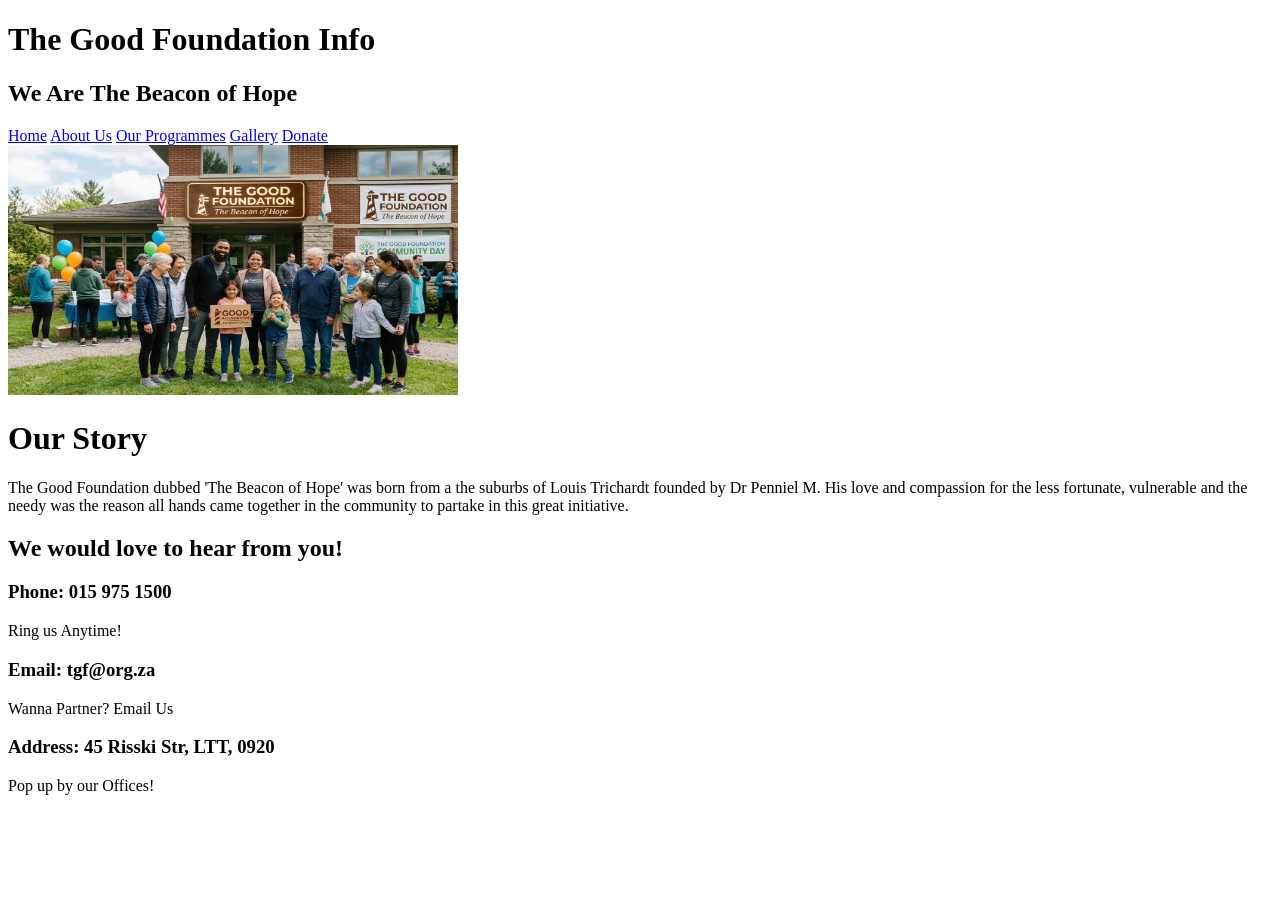
==== About_us.html @ 2d72404f "initial commit" ====
<!DOCTYPE html>
<html lang="en">
<head>
    <meta charset="UTF-8">
    <meta name="viewport" content="width=device-width, initial-scale=1.0">
    <title>The Good Foundation</title>
</head>
<body>

    <header>
        <h1>The Good Foundation Info</h1>
        <h2>We Are The Beacon of Hope</h2>

        <nav>
            <a href="index.html">Home</a>
            <a href="About_us.html">About Us</a>
            <a href="Our_Programmes.html">Our Programmes</a>
            <a href="Gallery.html">Gallery</a>
            <a href="Donate.html">Donate</a>
        </nav>
    </header>

    <img src="images\fam friendly.png"
                 alt="The Good Foundation"
                 width="450" height="250">
        
        <h1>Our Story</h1>
        <p1>The Good Foundation dubbed 'The Beacon of Hope' was born from 
            a the suburbs of Louis Trichardt founded by Dr Penniel M. His 
            love and compassion for the less fortunate, vulnerable and 
            the needy was the reason all hands came together in the 
            community to partake in this great initiative.  
        </p1>

        <h2>We would love to hear from you!</h2>

        <h3>Phone: 015 975 1500</h3>
        <p1> Ring us Anytime!</p1>
        <h3>Email: tgf@org.za</h3>
        <p1>Wanna Partner? Email Us</p1>
        <h3>Address: 45 Risski Str, LTT, 0920</h3>
        <p1>Pop up by our Offices!</p1>
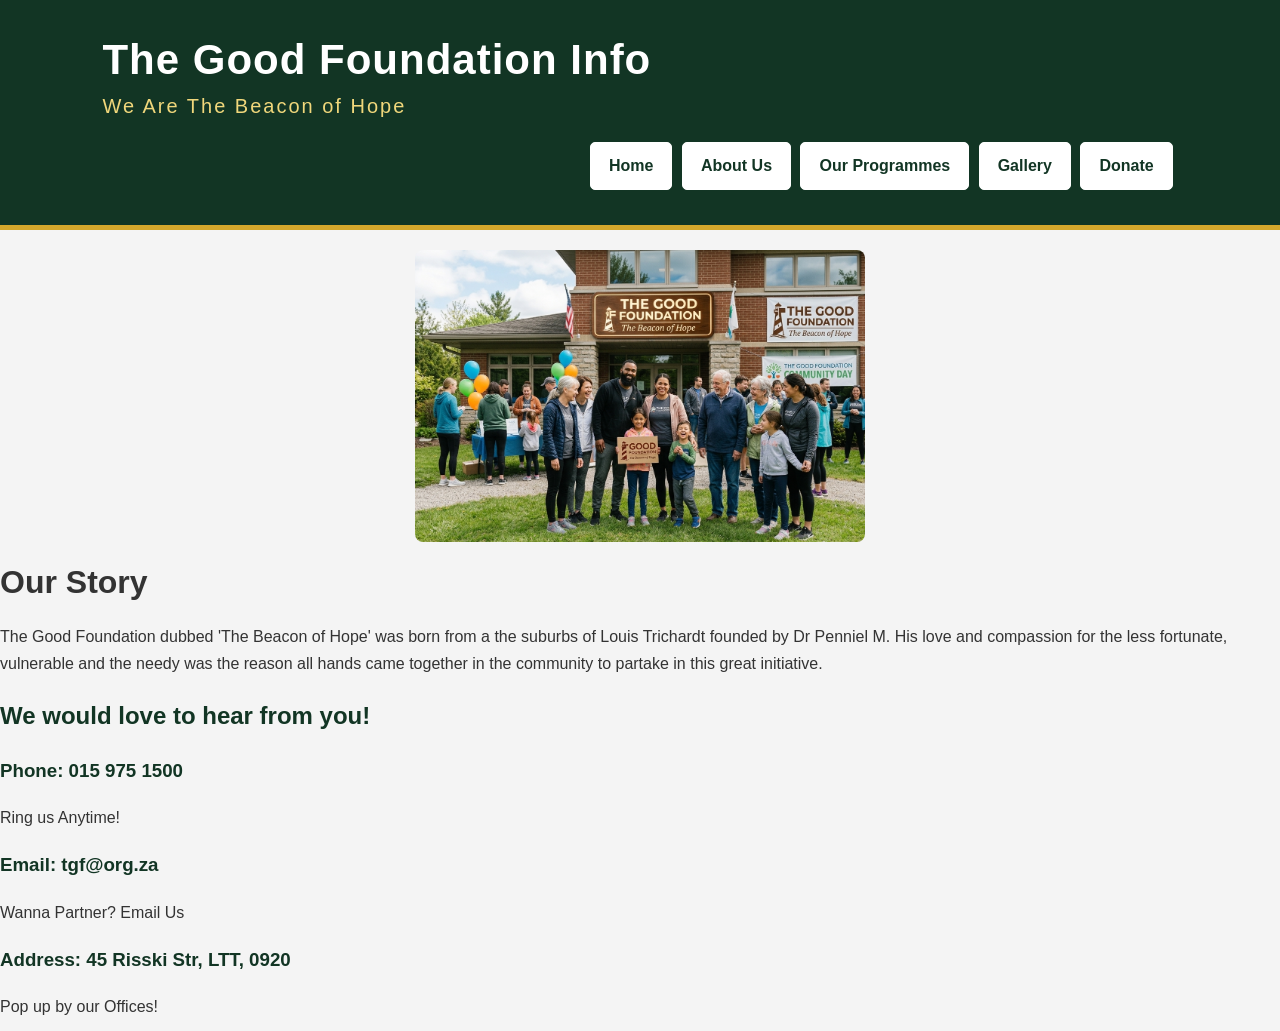
==== commit f7870e31: "Add files via upload" ====
--- a/About_us.html
+++ b/About_us.html
@@ -1,43 +1,44 @@
-
-<!DOCTYPE html>
-<html lang="en">
-<head>
-    <meta charset="UTF-8">
-    <meta name="viewport" content="width=device-width, initial-scale=1.0">
-    <title>The Good Foundation</title>
-</head>
-<body>
-
-    <header>
-        <h1>The Good Foundation Info</h1>
-        <h2>We Are The Beacon of Hope</h2>
-
-        <nav>
-            <a href="index.html">Home</a>
-            <a href="About_us.html">About Us</a>
-            <a href="Our_Programmes.html">Our Programmes</a>
-            <a href="Gallery.html">Gallery</a>
-            <a href="Donate.html">Donate</a>
-        </nav>
-    </header>
-
-    <img src="images\fam friendly.png"
-                 alt="The Good Foundation"
-                 width="450" height="250">
-        
-        <h1>Our Story</h1>
-        <p1>The Good Foundation dubbed 'The Beacon of Hope' was born from 
-            a the suburbs of Louis Trichardt founded by Dr Penniel M. His 
-            love and compassion for the less fortunate, vulnerable and 
-            the needy was the reason all hands came together in the 
-            community to partake in this great initiative.  
-        </p1>
-
-        <h2>We would love to hear from you!</h2>
-
-        <h3>Phone: 015 975 1500</h3>
-        <p1> Ring us Anytime!</p1>
-        <h3>Email: tgf@org.za</h3>
-        <p1>Wanna Partner? Email Us</p1>
-        <h3>Address: 45 Risski Str, LTT, 0920</h3>
+
+<!DOCTYPE html>
+<html lang="en">
+<head>
+    <meta charset="UTF-8">
+    <meta name="viewport" content="width=device-width, initial-scale=1.0">
+    <title>The Good Foundation</title>
+    <link rel="stylesheet" href="css/style.css">
+</head>
+<body>
+
+    <header>
+        <h1>The Good Foundation Info</h1>
+        <h2>We Are The Beacon of Hope</h2>
+
+        <nav>
+            <a href="index.html">Home</a>
+            <a href="About_us.html">About Us</a>
+            <a href="Our_Programmes.html">Our Programmes</a>
+            <a href="Gallery.html">Gallery</a>
+            <a href="Donate.html">Donate</a>
+        </nav>
+    </header>
+
+    <img src="images\fam friendly.png"
+                 alt="The Good Foundation"
+                 width="450" height="250">
+        
+        <h1>Our Story</h1>
+        <p1>The Good Foundation dubbed 'The Beacon of Hope' was born from 
+            a the suburbs of Louis Trichardt founded by Dr Penniel M. His 
+            love and compassion for the less fortunate, vulnerable and 
+            the needy was the reason all hands came together in the 
+            community to partake in this great initiative.  
+        </p1>
+
+        <h2>We would love to hear from you!</h2>
+
+        <h3>Phone: 015 975 1500</h3>
+        <p1> Ring us Anytime!</p1>
+        <h3>Email: tgf@org.za</h3>
+        <p1>Wanna Partner? Email Us</p1>
+        <h3>Address: 45 Risski Str, LTT, 0920</h3>
         <p1>Pop up by our Offices!</p1>
--- a/css/style.css
+++ b/css/style.css
@@ -0,0 +1,354 @@
+* {
+    box-sizing: border-box;
+}
+
+body {
+    margin: 0;
+    padding: 0;
+    background-color: #f4f4f4;
+    color: #333333;
+    font-family: Arial, Helvetica, sans-serif;
+    font-size: 16px;
+    line-height: 1.6;
+}
+
+
+header {
+    width: 100%;
+    background-color: #123524;
+    color: #ffffff;
+    padding: 25px 5%;
+    border-bottom: 5px solid #d4a72c;
+    overflow: auto;
+}
+
+header h1 {
+    margin: 0;
+    font-size: 30px;
+    letter-spacing: 1px;
+}
+
+header h2 {
+    margin: 5px 0 20px;
+    color: #f0d77b;
+    font-size: 18px;
+    font-weight: normal;
+    letter-spacing: 2px;
+}
+
+
+nav {
+    width: 100%;
+    margin-top: 15px;
+}
+
+nav a {
+    display: block;
+    padding: 10px 15px;
+    margin-bottom: 5px;
+
+    background-color: #ffffff;
+    color: #123524;
+
+    text-decoration: none;
+    font-weight: bold;
+
+    border: 1px solid #ffffff;
+    border-radius: 5px;
+}
+
+
+nav a:link {
+    color: #123524;
+}
+
+nav a:visited {
+    color: #365c47;
+}
+
+nav a:hover {
+    background-color: #d4a72c;
+    color: #ffffff;
+    border-color: #d4a72c;
+}
+
+nav a:active {
+    background-color: #ffffff;
+    color: #d4a72c;
+}
+
+nav a:focus {
+    border: 2px solid #d4a72c;
+}
+
+
+main {
+    width: 90%;
+    max-width: 1100px;
+
+    margin: 30px auto;
+    padding: 25px;
+
+    background-color: #ffffff;
+
+    border-radius: 10px;
+}
+
+
+section {
+    width: 100%;
+    margin-bottom: 30px;
+    padding: 20px;
+
+    background-color: #ffffff;
+
+    border-bottom: 2px solid #d4a72c;
+}
+
+section h1,
+section h2 {
+    color: #123524;
+}
+
+
+h1 {
+    font-size: 28px;
+    line-height: 1.2;
+}
+
+h2 {
+    font-size: 22px;
+    color: #123524;
+}
+
+h3 {
+    color: #123524;
+}
+
+p,
+p1 {
+    display: block;
+    margin: 10px 0;
+
+    font-size: 16px;
+    line-height: 1.7;
+}
+
+
+img {
+    display: block;
+
+    max-width: 100%;
+    height: auto;
+
+    margin: 20px auto;
+
+    border-radius: 8px;
+}
+
+header img {
+    max-width: 450px;
+
+    border: 4px solid #ffffff;
+    border-radius: 8px;
+}
+
+
+hr {
+    border: none;
+    border-top: 1px solid #d4a72c;
+
+    margin: 20px 0;
+}
+
+
+form {
+    width: 100%;
+    max-width: 650px;
+
+    margin: 25px auto;
+    padding: 25px;
+
+    background-color: #eeeeee;
+
+    border: 1px solid #dddddd;
+    border-radius: 10px;
+}
+
+form div {
+    margin-bottom: 15px;
+}
+
+label {
+    font-weight: bold;
+    color: #123524;
+}
+
+input,
+textarea {
+    display: block;
+
+    width: 100%;
+
+    margin-top: 5px;
+    padding: 12px;
+
+    font-family: Arial, Helvetica, sans-serif;
+    font-size: 16px;
+
+    background-color: #ffffff;
+
+    border: 1px solid #999999;
+    border-radius: 5px;
+}
+
+textarea {
+    min-height: 120px;
+}
+
+
+button {
+    display: inline-block;
+
+    padding: 12px 25px;
+
+    background-color: #123524;
+    color: #ffffff;
+
+    font-size: 16px;
+    font-weight: bold;
+
+    border: 2px solid #123524;
+    border-radius: 5px;
+}
+
+button:hover {
+    background-color: #d4a72c;
+    border-color: #d4a72c;
+}
+
+button:active {
+    background-color: #ffffff;
+    color: #123524;
+}
+
+
+a:link {
+    color: #123524;
+}
+
+a:visited {
+    color: #365c47;
+}
+
+a:hover {
+    color: #d4a72c;
+}
+
+a:active {
+    color: #000000;
+}
+
+
+main section img {
+    max-width: 100%;
+}
+
+
+footer {
+    width: 100%;
+
+    padding: 25px;
+
+    background-color: #123524;
+    color: #ffffff;
+
+    text-align: center;
+
+    border-top: 5px solid #d4a72c;
+}
+
+footer p {
+    margin: 0;
+}
+
+
+@media screen and (min-width: 600px) {
+
+    header {
+        padding: 30px 6%;
+    }
+
+    header h1 {
+        font-size: 36px;
+    }
+
+    header h2 {
+        font-size: 20px;
+    }
+
+
+    nav a {
+        display: inline-block;
+
+        margin-right: 5px;
+        margin-bottom: 0;
+
+        padding: 10px 18px;
+    }
+
+
+    main {
+        padding: 35px;
+    }
+
+
+    h1 {
+        font-size: 32px;
+    }
+
+    h2 {
+        font-size: 24px;
+    }
+}
+
+
+
+@media screen and (min-width: 900px) {
+
+    header {
+        padding: 35px 8%;
+    }
+
+    header h1 {
+        font-size: 42px;
+    }
+
+    nav {
+        text-align: right;
+    }
+
+    main {
+        width: 85%;
+
+        margin-top: 40px;
+        margin-bottom: 40px;
+
+        padding: 40px;
+    }
+
+    section {
+        padding: 25px;
+    }
+
+
+    section img {
+        margin-left: auto;
+        margin-right: auto;
+    }
+
+
+    form {
+        padding: 35px;
+    }
+}
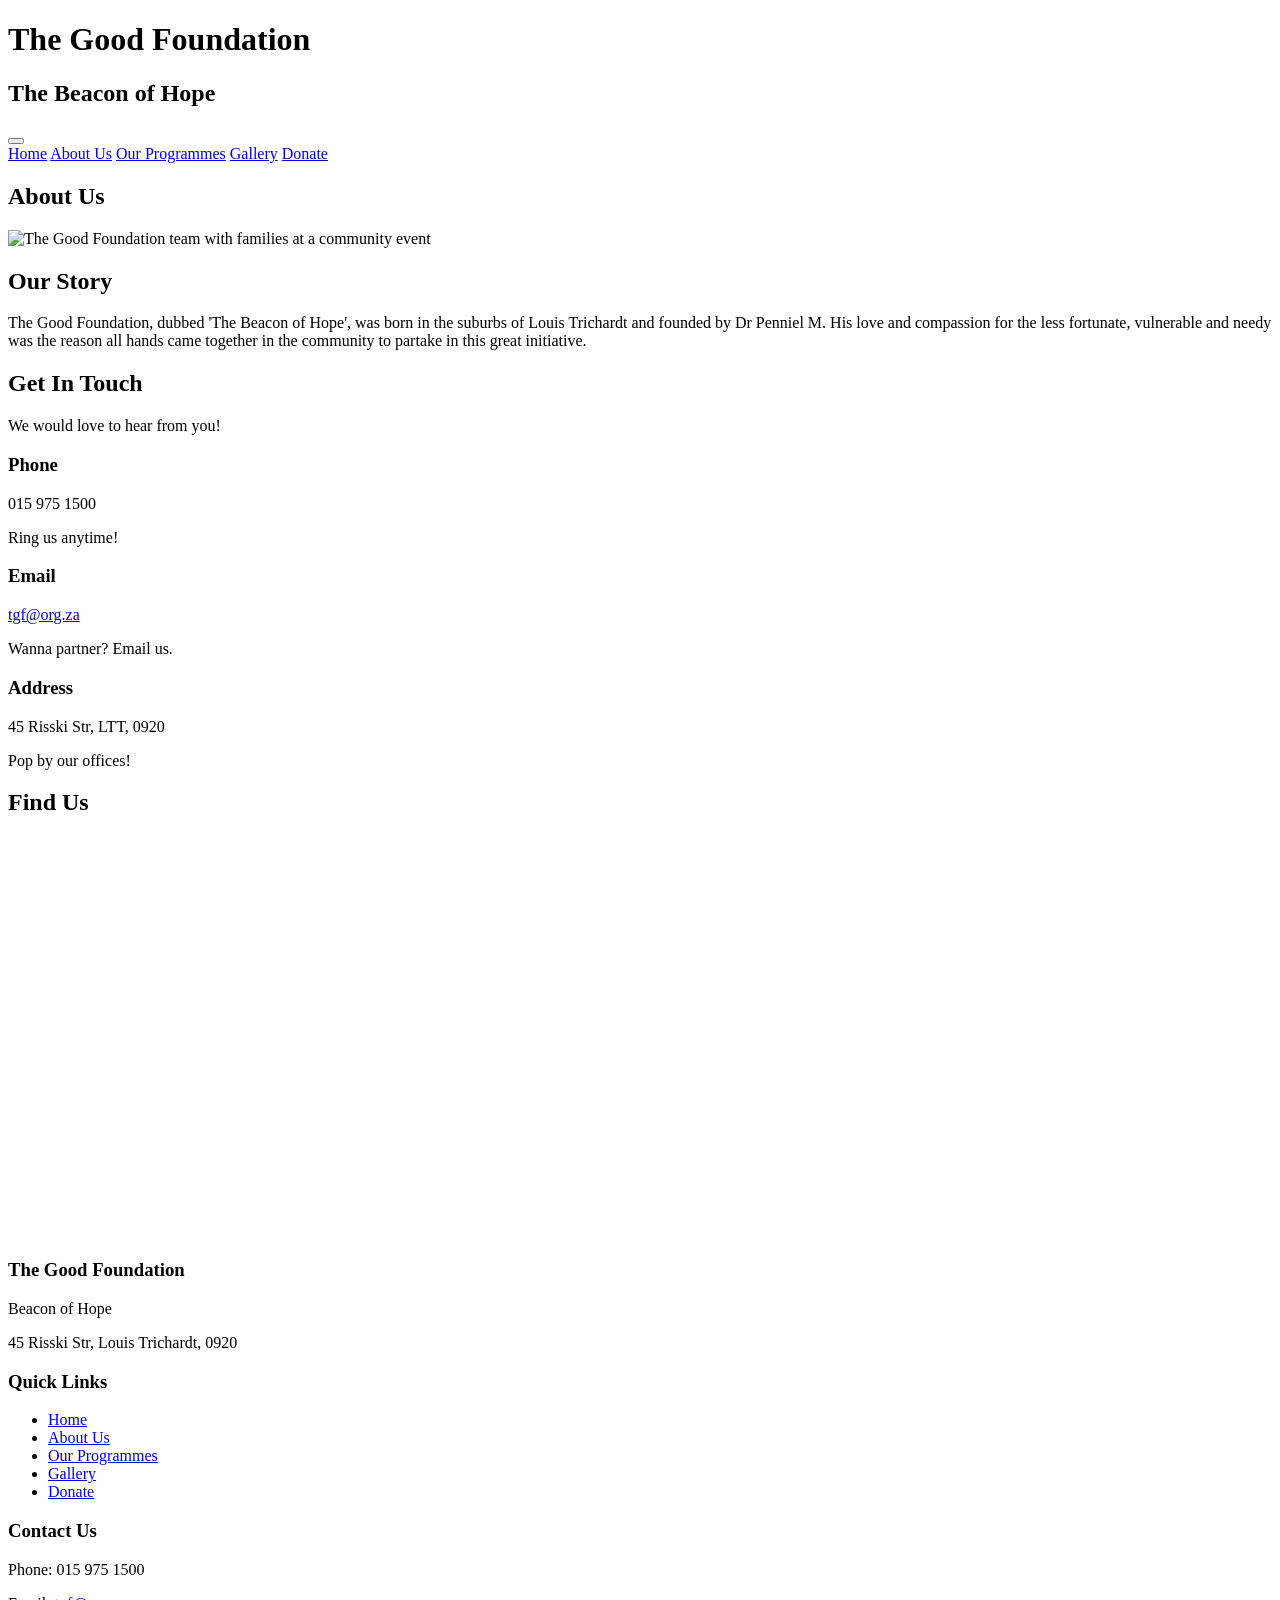
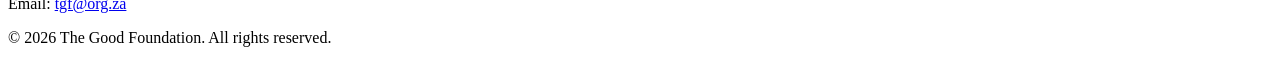
==== commit 57043594: "Add files via upload" ====
--- a/About_us.html
+++ b/About_us.html
@@ -1,44 +1,115 @@
-
 <!DOCTYPE html>
 <html lang="en">
 <head>
     <meta charset="UTF-8">
     <meta name="viewport" content="width=device-width, initial-scale=1.0">
-    <title>The Good Foundation</title>
+    <title>The Good Foundation | About Us</title>
     <link rel="stylesheet" href="css/style.css">
 </head>
 <body>
 
     <header>
-        <h1>The Good Foundation Info</h1>
-        <h2>We Are The Beacon of Hope</h2>
+        <div class="header-top">
+            <h1>The Good Foundation</h1>
+            <h2>The Beacon of Hope</h2>
+        </div>
 
-        <nav>
+        <button class="hamburger" id="hamburger" aria-label="Toggle navigation" aria-expanded="false">
+            <span></span><span></span><span></span>
+        </button>
+
+        <nav id="nav-menu">
             <a href="index.html">Home</a>
-            <a href="About_us.html">About Us</a>
+            <a href="About_us.html" class="active">About Us</a>
             <a href="Our_Programmes.html">Our Programmes</a>
             <a href="Gallery.html">Gallery</a>
             <a href="Donate.html">Donate</a>
         </nav>
     </header>
 
-    <img src="images\fam friendly.png"
-                 alt="The Good Foundation"
-                 width="450" height="250">
-        
-        <h1>Our Story</h1>
-        <p1>The Good Foundation dubbed 'The Beacon of Hope' was born from 
-            a the suburbs of Louis Trichardt founded by Dr Penniel M. His 
-            love and compassion for the less fortunate, vulnerable and 
-            the needy was the reason all hands came together in the 
-            community to partake in this great initiative.  
-        </p1>
+    <main>
+        <section>
+            <h1>About Us</h1>
 
-        <h2>We would love to hear from you!</h2>
+            <img src="images/fam-friendly.png"
+                 alt="The Good Foundation team with families at a community event"
+                 class="feature-img">
 
-        <h3>Phone: 015 975 1500</h3>
-        <p1> Ring us Anytime!</p1>
-        <h3>Email: tgf@org.za</h3>
-        <p1>Wanna Partner? Email Us</p1>
-        <h3>Address: 45 Risski Str, LTT, 0920</h3>
-        <p1>Pop up by our Offices!</p1>+            <h2>Our Story</h2>
+            <p>
+                The Good Foundation, dubbed 'The Beacon of Hope', was born in the suburbs of
+                Louis Trichardt and founded by Dr Penniel M. His love and compassion for the
+                less fortunate, vulnerable and needy was the reason all hands came together
+                in the community to partake in this great initiative.
+            </p>
+        </section>
+
+        <section>
+            <h2>Get In Touch</h2>
+            <p>We would love to hear from you!</p>
+
+            <div class="contact-grid">
+                <div class="contact-card">
+                    <h3>Phone</h3>
+                    <p>015 975 1500</p>
+                    <p>Ring us anytime!</p>
+                </div>
+                <div class="contact-card">
+                    <h3>Email</h3>
+                    <p><a href="mailto:tgf@org.za">tgf@org.za</a></p>
+                    <p>Wanna partner? Email us.</p>
+                </div>
+                <div class="contact-card">
+                    <h3>Address</h3>
+                    <p>45 Risski Str, LTT, 0920</p>
+                    <p>Pop by our offices!</p>
+                </div>
+            </div>
+        </section>
+
+        <section>
+            <h2>Find Us</h2>
+            <div class="map-container">
+                <iframe
+                    title="The Good Foundation location map"
+                    src="https://www.google.com/maps?q=45+Rissik+Street,+Louis+Trichardt,+0920&output=embed"
+                    width="100%"
+                    height="400"
+                    style="border:0;"
+                    allowfullscreen=""
+                    loading="lazy"
+                    referrerpolicy="no-referrer-when-downgrade">
+                </iframe>
+            </div>
+        </section>
+    </main>
+
+    <footer>
+        <div class="footer-content">
+            <div class="footer-section">
+                <h3>The Good Foundation</h3>
+                <p>Beacon of Hope</p>
+                <p>45 Risski Str, Louis Trichardt, 0920</p>
+            </div>
+            <div class="footer-section">
+                <h3>Quick Links</h3>
+                <ul>
+                    <li><a href="index.html">Home</a></li>
+                    <li><a href="About_us.html">About Us</a></li>
+                    <li><a href="Our_Programmes.html">Our Programmes</a></li>
+                    <li><a href="Gallery.html">Gallery</a></li>
+                    <li><a href="Donate.html">Donate</a></li>
+                </ul>
+            </div>
+            <div class="footer-section">
+                <h3>Contact Us</h3>
+                <p>Phone: 015 975 1500</p>
+                <p>Email: <a href="mailto:tgf@org.za">tgf@org.za</a></p>
+            </div>
+        </div>
+        <p class="footer-bottom">&copy; 2026 The Good Foundation. All rights reserved.</p>
+    </footer>
+
+    <script src="js/script.js"></script>
+</body>
+</html>
